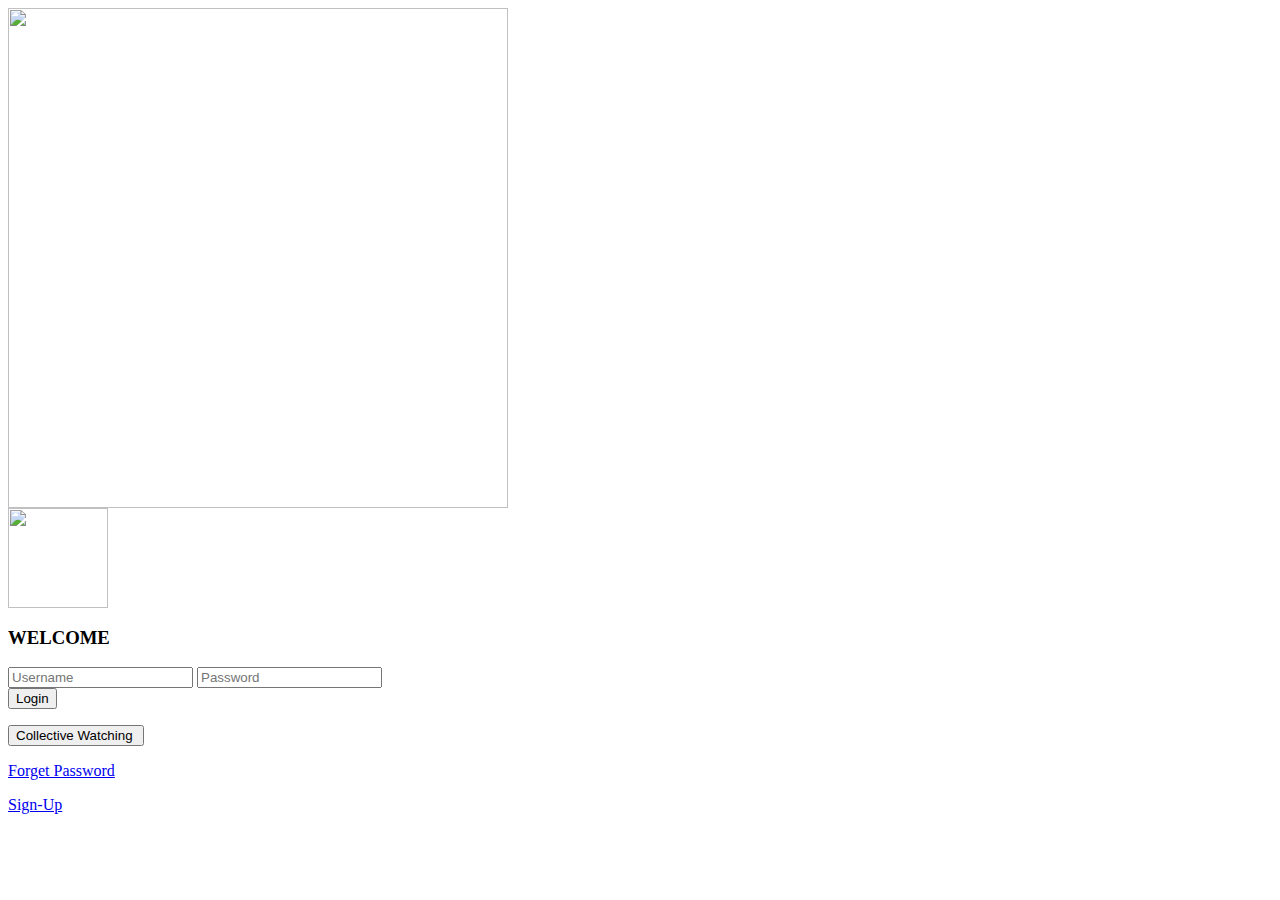
==== index.html @ a6697707 "sign up" ====
<html>
    <head>
    <title>Geniuses World</title>
        <meta charset="utf-8">
        <meta name="descripition" content="Welcome to our website, now you can get more units of intelligence, competition and collective watching with your friends and family ">
       
        <link rel="stylesheet" href="css/style.css" >
    </head>
    <body>
<div><img class="photo" src="img/30044.png" width="500px" height="500px"></div>
<div class="loginBox"> <img class="user" src="img/boy.png" height="100px" width="100px">
    <h3>WELCOME </h3>
    <form action="login.php" method="post">
        <div class="inputBox"> <input id="uname" type="text" name="Username" placeholder="Username"> <input id="pass" type="password" name="Password" placeholder="Password"> </div> <input class="send"type="submit" name="" value="Login">
    </form> 
    <form action="login.php" method="post">
        <div >  </div> <input class="send" type="submit" name="" value="Collective Watching ">
    </form> 
    
    <a href="#">Forget Password<br> </a>
    <div class="text-center">
        <p style="color: #59238F;"><a href="sign up.html" >Sign-Up</a></p>
    </div>
    
</div>
</body>
</html>
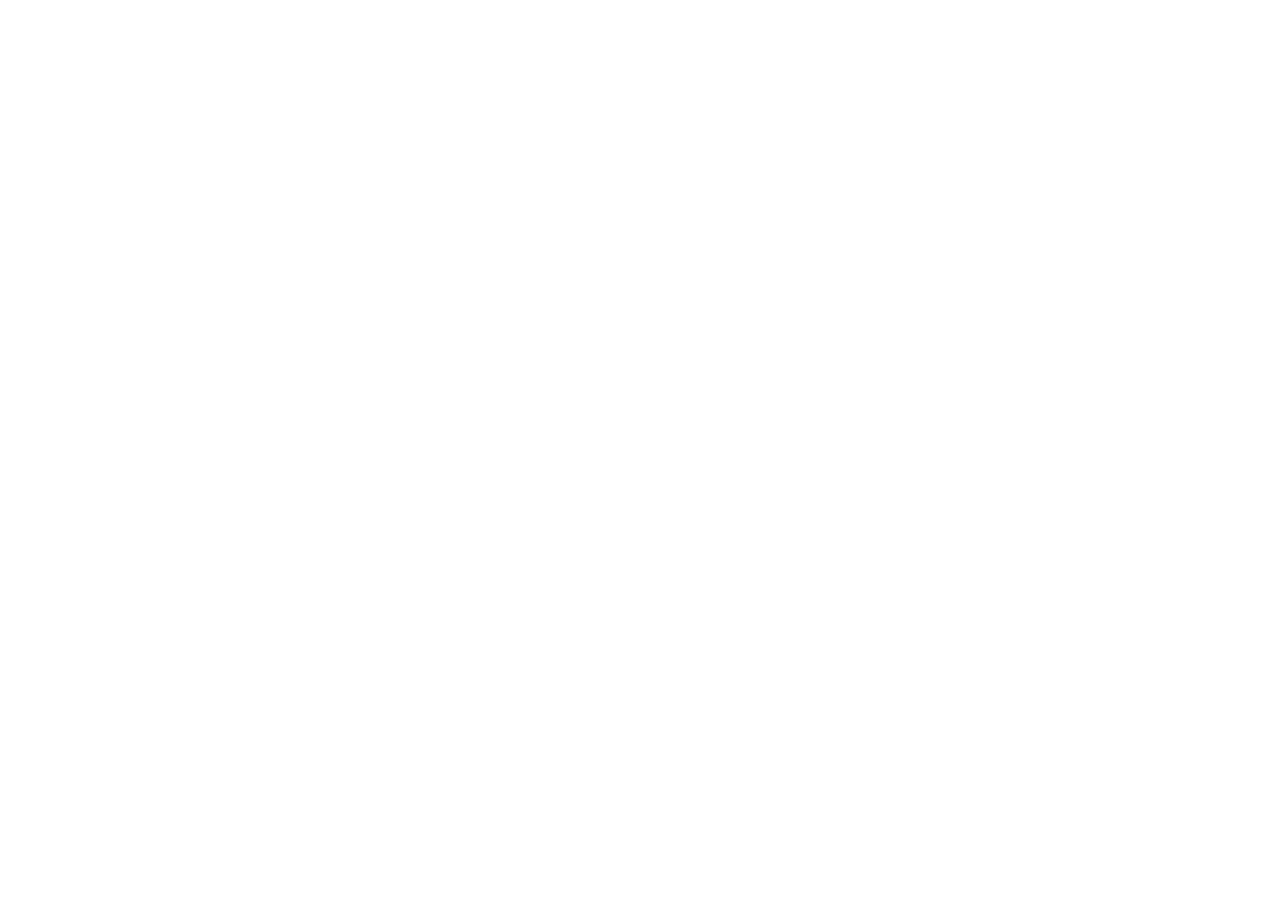
==== commit 634d8d70: "Update index.html" ====
--- a/index.html
+++ b/index.html
@@ -4,24 +4,9 @@
         <meta charset="utf-8">
         <meta name="descripition" content="Welcome to our website, now you can get more units of intelligence, competition and collective watching with your friends and family ">
        
-        <link rel="stylesheet" href="css/style.css" >
+        
     </head>
     <body>
-<div><img class="photo" src="img/30044.png" width="500px" height="500px"></div>
-<div class="loginBox"> <img class="user" src="img/boy.png" height="100px" width="100px">
-    <h3>WELCOME </h3>
-    <form action="login.php" method="post">
-        <div class="inputBox"> <input id="uname" type="text" name="Username" placeholder="Username"> <input id="pass" type="password" name="Password" placeholder="Password"> </div> <input class="send"type="submit" name="" value="Login">
-    </form> 
-    <form action="login.php" method="post">
-        <div >  </div> <input class="send" type="submit" name="" value="Collective Watching ">
-    </form> 
-    
-    <a href="#">Forget Password<br> </a>
-    <div class="text-center">
-        <p style="color: #59238F;"><a href="sign up.html" >Sign-Up</a></p>
-    </div>
-    
-</div>
+
 </body>
 </html>
